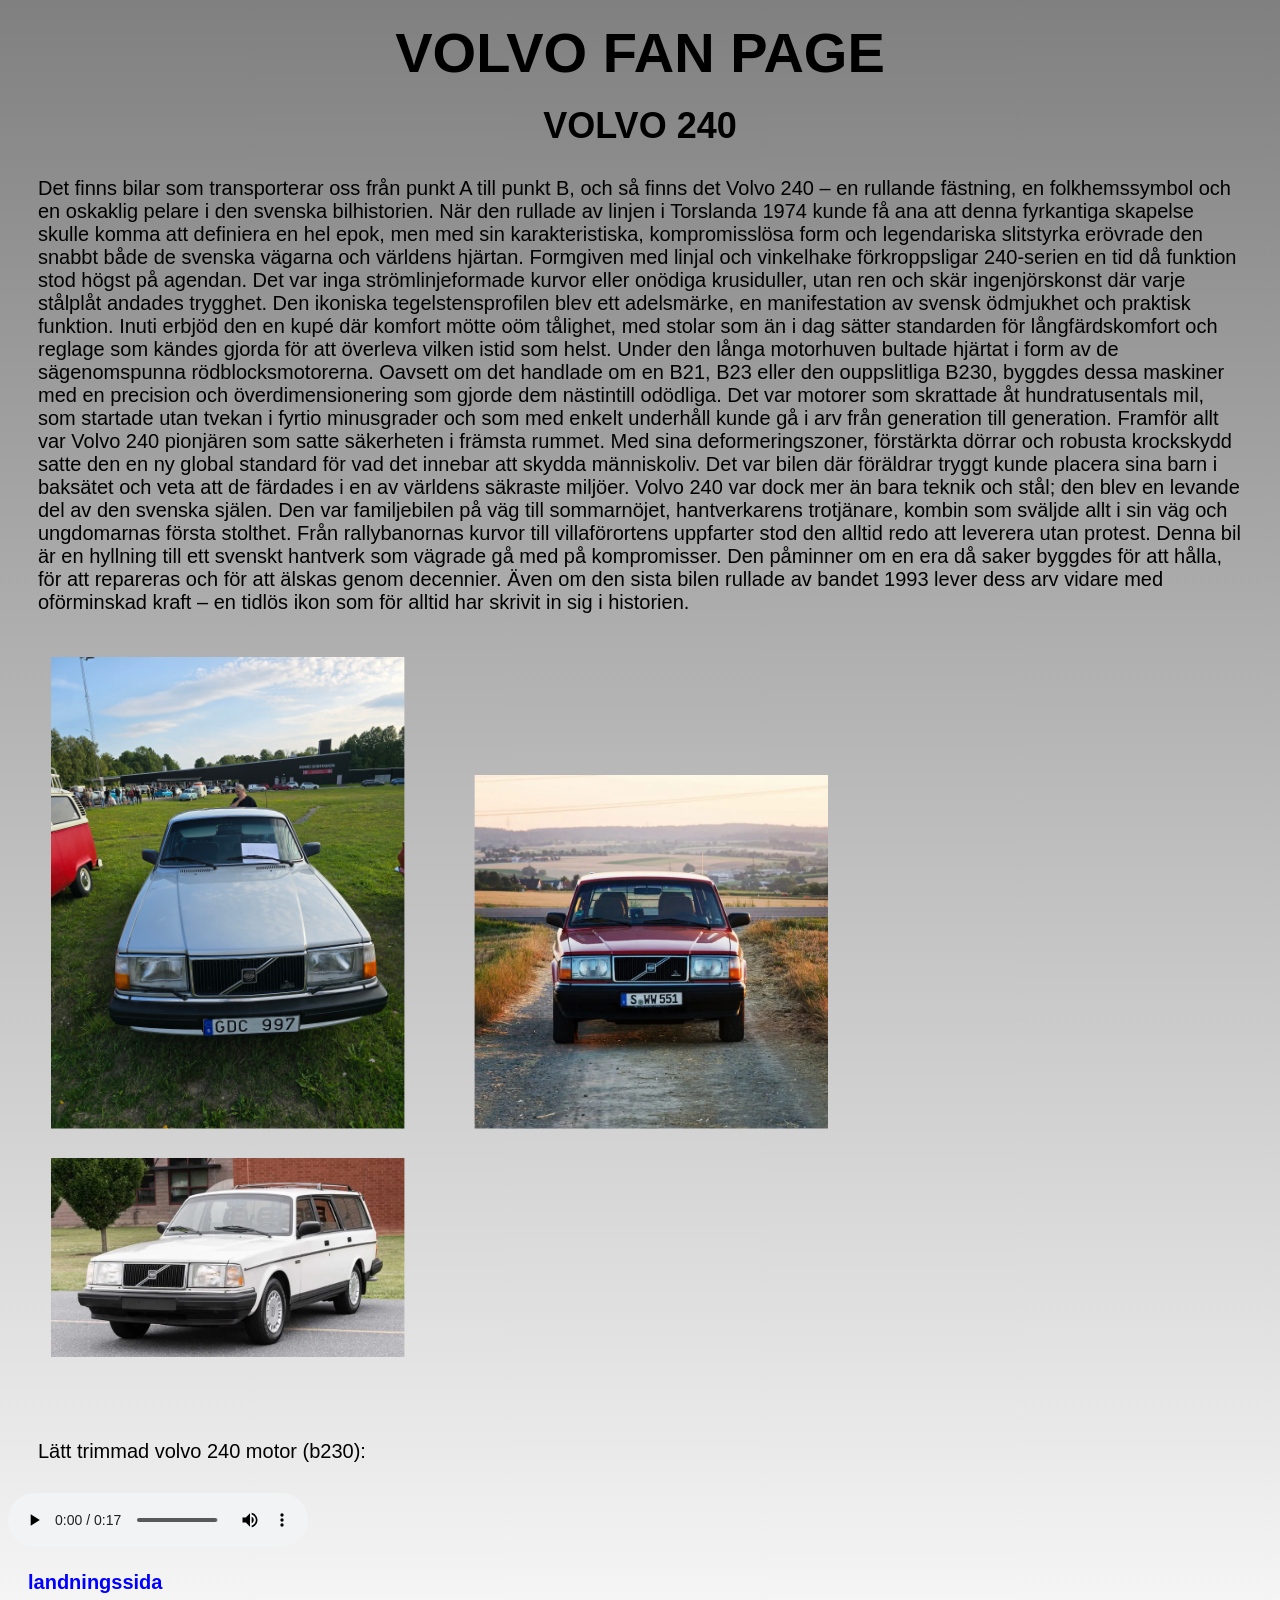
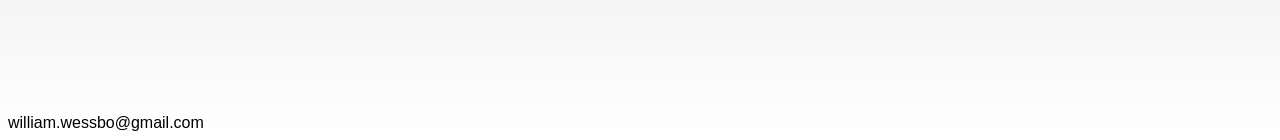
==== sida1.html @ a70fbe57 "Add files via upload" ====
<!DOCTYPE html>
<html lang="">
  <head>
    <meta charset="utf-8">
    <title>Volvo #1 Fan Page</title>
    <link rel="stylesheet" href="mall.css">
    <meta name="viewport" content="width=device-width, initial-scale=1.0">
  </head>
  <body>
       <header><h1>VOLVO FAN PAGE</h1></header>
    <header><h3>VOLVO 240</h3></header>
    <main><p>Det finns bilar som transporterar oss från punkt A till punkt B, och så finns det Volvo 240 – en rullande fästning, en folkhemssymbol och en oskaklig pelare i den svenska bilhistorien. När den rullade av linjen i Torslanda 1974 kunde få ana att denna fyrkantiga skapelse skulle komma att definiera en hel epok, men med sin karakteristiska, kompromisslösa form och legendariska slitstyrka erövrade den snabbt både de svenska vägarna och världens hjärtan. Formgiven med linjal och vinkelhake förkroppsligar 240-serien en tid då funktion stod högst på agendan. Det var inga strömlinjeformade kurvor eller onödiga krusiduller, utan ren och skär ingenjörskonst där varje stålplåt andades trygghet. Den ikoniska tegelstensprofilen blev ett adelsmärke, en manifestation av svensk ödmjukhet och praktisk funktion. Inuti erbjöd den en kupé där komfort mötte oöm tålighet, med stolar som än i dag sätter standarden för långfärdskomfort och reglage som kändes gjorda för att överleva vilken istid som helst. Under den långa motorhuven bultade hjärtat i form av de sägenomspunna rödblocksmotorerna. Oavsett om det handlade om en B21, B23 eller den ouppslitliga B230, byggdes dessa maskiner med en precision och överdimensionering som gjorde dem nästintill odödliga. Det var motorer som skrattade åt hundratusentals mil, som startade utan tvekan i fyrtio minusgrader och som med enkelt underhåll kunde gå i arv från generation till generation. Framför allt var Volvo 240 pionjären som satte säkerheten i främsta rummet. Med sina deformeringszoner, förstärkta dörrar och robusta krockskydd satte den en ny global standard för vad det innebar att skydda människoliv. Det var bilen där föräldrar tryggt kunde placera sina barn i baksätet och veta att de färdades i en av världens säkraste miljöer. Volvo 240 var dock mer än bara teknik och stål; den blev en levande del av den svenska själen. Den var familjebilen på väg till sommarnöjet, hantverkarens trotjänare, kombin som sväljde allt i sin väg och ungdomarnas första stolthet. Från rallybanornas kurvor till villaförortens uppfarter stod den alltid redo att leverera utan protest. Denna bil är en hyllning till ett svenskt hantverk som vägrade gå med på kompromisser. Den påminner om en era då saker byggdes för att hålla, för att repareras och för att älskas genom decennier. Även om den sista bilen rullade av bandet 1993 lever dess arv vidare med oförminskad kraft – en tidlös ikon som för alltid har skrivit in sig i historien.</p></main>
    <div class="bilder">
      <img src="egen240.jpg" alt="egen bild jag har tagit"> <img src="volvo240.webp"> <img src="volvo245.webp"> 
    </div>
    <br></br>
    <p> Lätt trimmad volvo 240 motor (b230):  </p>
    <audio controls>  <source src="b230.mp3" type="audio/mpeg">  </audio>
    <h5><a href="index.html">landningssida</a></h5>
    <footer>william.wessbo@gmail.com</footer>
  </body>
</html>
---- mall.css ----
* {
    box-sizing: border-box;
}

body {
    font-family:arial;
    background-image: linear-gradient(to bottom, gray, white);
}

h1 {
    color:black ;
    font-size:56px;
    text-align: center;
    margin: 20px;
}

h3 {
    color:black;
    font-size:36px;
    text-align: center;
    margin: 20px;
}

h5 {
    font-size:20px;
    text-align: left;
    margin: 20px;
}


p {
    font-size:20px;
    color: black;
    text-align: left;
    margin:30px;
    
}

a {
  color: blue;
  font-weight: bold;
  text-decoration: none;
}

a:hover {
  text-decoration: underline;
}


footer {
    vertical-align: text-bottom;
    padding-top: 100px;
}

img {
    margin-left: 30px;
    margin-right: 10px;
    border-radius:12px;
    width:30%;
    height:auto;
    padding: 1%;
}

img:hover {
  box-shadow: 0 0 10px 5px rgba(0, 30, 250, 0.8);
}
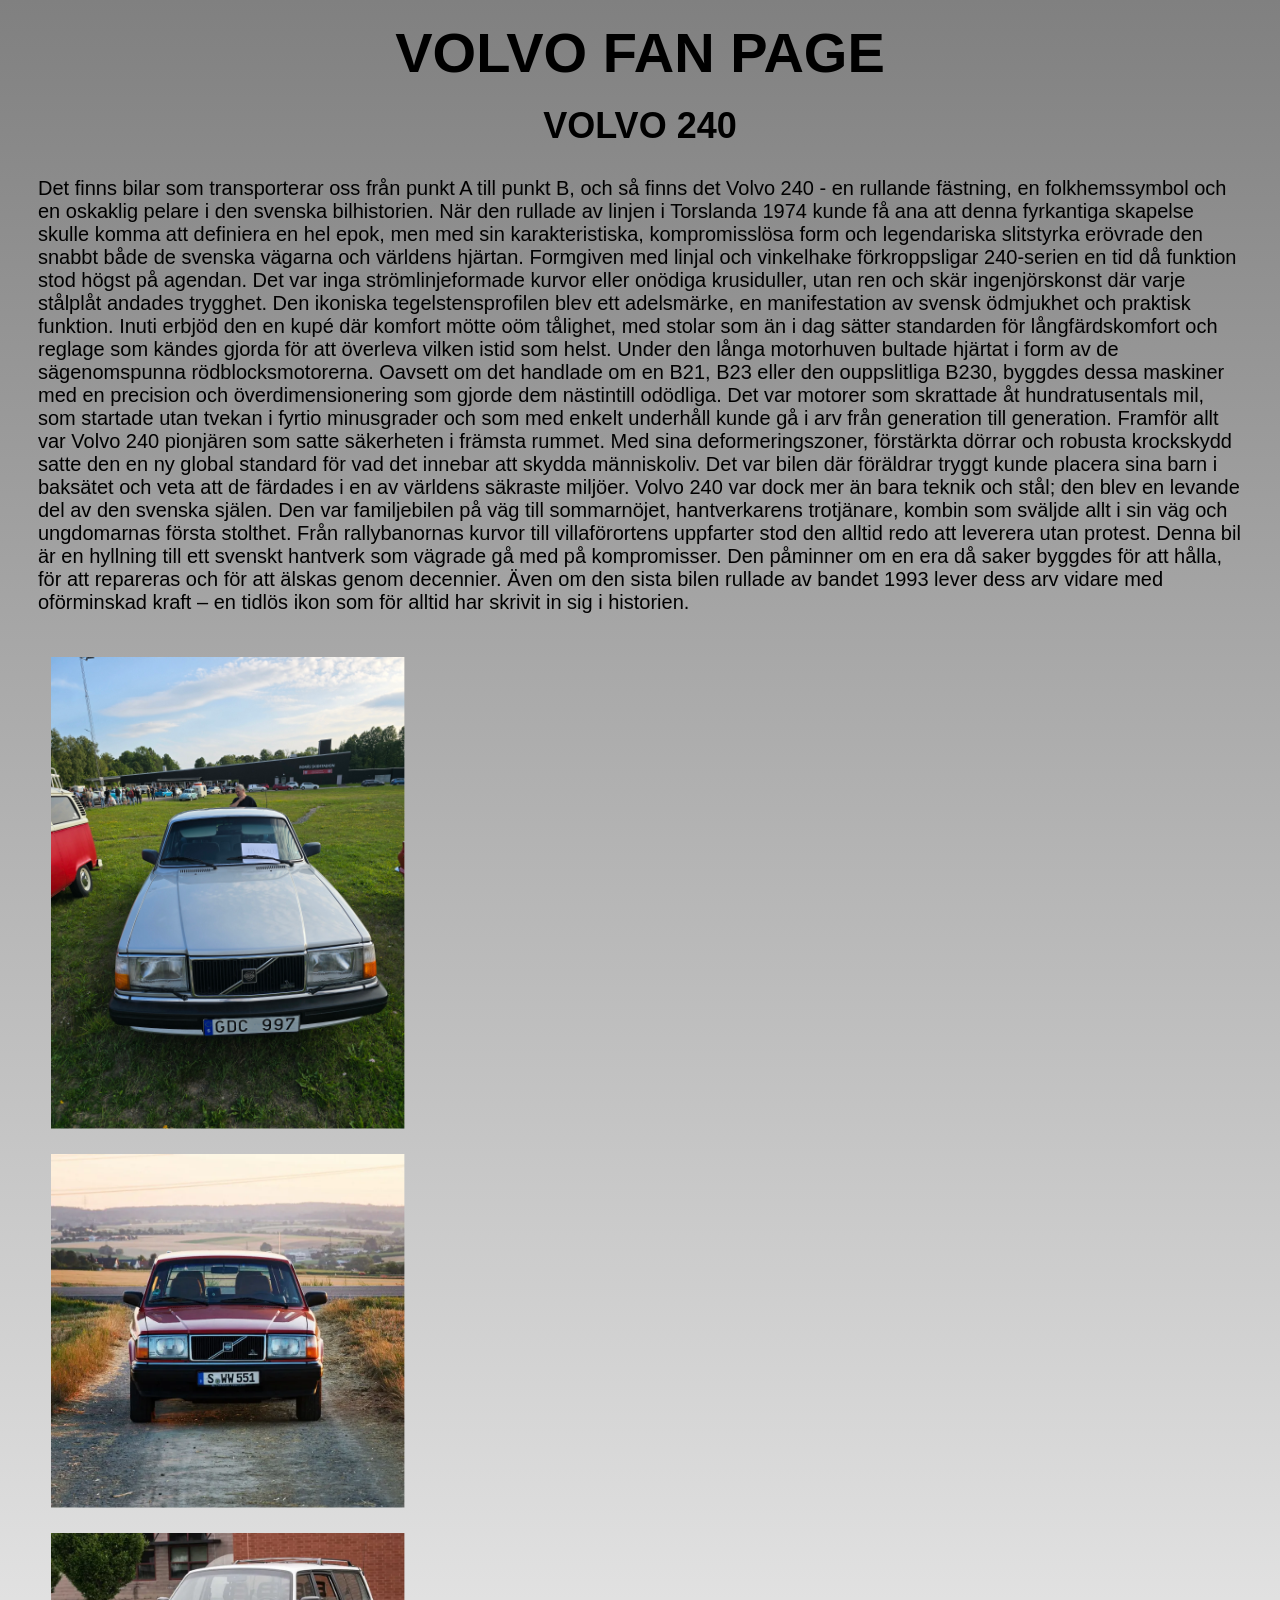
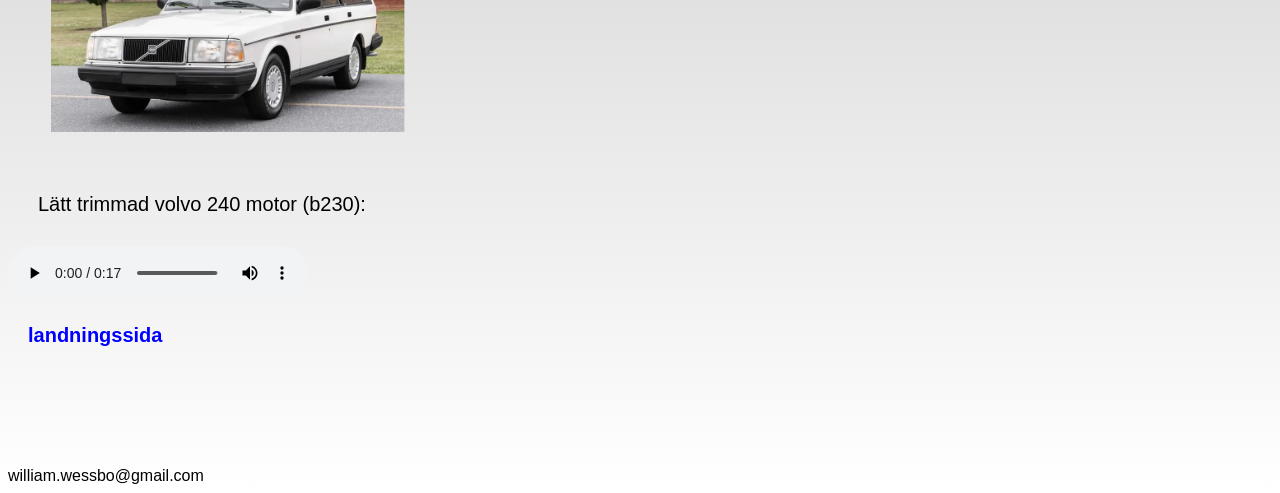
==== commit e3414f83: "Add files via upload" ====
--- a/sida1.html
+++ b/sida1.html
@@ -1,5 +1,5 @@
 <!DOCTYPE html>
-<html lang="">
+<html lang="sv">
   <head>
     <meta charset="utf-8">
     <title>Volvo #1 Fan Page</title>
@@ -8,15 +8,15 @@
   </head>
   <body>
        <header><h1>VOLVO FAN PAGE</h1></header>
-    <header><h3>VOLVO 240</h3></header>
-    <main><p>Det finns bilar som transporterar oss från punkt A till punkt B, och så finns det Volvo 240 – en rullande fästning, en folkhemssymbol och en oskaklig pelare i den svenska bilhistorien. När den rullade av linjen i Torslanda 1974 kunde få ana att denna fyrkantiga skapelse skulle komma att definiera en hel epok, men med sin karakteristiska, kompromisslösa form och legendariska slitstyrka erövrade den snabbt både de svenska vägarna och världens hjärtan. Formgiven med linjal och vinkelhake förkroppsligar 240-serien en tid då funktion stod högst på agendan. Det var inga strömlinjeformade kurvor eller onödiga krusiduller, utan ren och skär ingenjörskonst där varje stålplåt andades trygghet. Den ikoniska tegelstensprofilen blev ett adelsmärke, en manifestation av svensk ödmjukhet och praktisk funktion. Inuti erbjöd den en kupé där komfort mötte oöm tålighet, med stolar som än i dag sätter standarden för långfärdskomfort och reglage som kändes gjorda för att överleva vilken istid som helst. Under den långa motorhuven bultade hjärtat i form av de sägenomspunna rödblocksmotorerna. Oavsett om det handlade om en B21, B23 eller den ouppslitliga B230, byggdes dessa maskiner med en precision och överdimensionering som gjorde dem nästintill odödliga. Det var motorer som skrattade åt hundratusentals mil, som startade utan tvekan i fyrtio minusgrader och som med enkelt underhåll kunde gå i arv från generation till generation. Framför allt var Volvo 240 pionjären som satte säkerheten i främsta rummet. Med sina deformeringszoner, förstärkta dörrar och robusta krockskydd satte den en ny global standard för vad det innebar att skydda människoliv. Det var bilen där föräldrar tryggt kunde placera sina barn i baksätet och veta att de färdades i en av världens säkraste miljöer. Volvo 240 var dock mer än bara teknik och stål; den blev en levande del av den svenska själen. Den var familjebilen på väg till sommarnöjet, hantverkarens trotjänare, kombin som sväljde allt i sin väg och ungdomarnas första stolthet. Från rallybanornas kurvor till villaförortens uppfarter stod den alltid redo att leverera utan protest. Denna bil är en hyllning till ett svenskt hantverk som vägrade gå med på kompromisser. Den påminner om en era då saker byggdes för att hålla, för att repareras och för att älskas genom decennier. Även om den sista bilen rullade av bandet 1993 lever dess arv vidare med oförminskad kraft – en tidlös ikon som för alltid har skrivit in sig i historien.</p></main>
+    <header><h2>VOLVO 240</h2></header>
+    <main><p>Det finns bilar som transporterar oss från punkt A till punkt B, och så finns det Volvo 240 - en rullande fästning, en folkhemssymbol och en oskaklig pelare i den svenska bilhistorien. När den rullade av linjen i Torslanda 1974 kunde få ana att denna fyrkantiga skapelse skulle komma att definiera en hel epok, men med sin karakteristiska, kompromisslösa form och legendariska slitstyrka erövrade den snabbt både de svenska vägarna och världens hjärtan. Formgiven med linjal och vinkelhake förkroppsligar 240-serien en tid då funktion stod högst på agendan. Det var inga strömlinjeformade kurvor eller onödiga krusiduller, utan ren och skär ingenjörskonst där varje stålplåt andades trygghet. Den ikoniska tegelstensprofilen blev ett adelsmärke, en manifestation av svensk ödmjukhet och praktisk funktion. Inuti erbjöd den en kupé där komfort mötte oöm tålighet, med stolar som än i dag sätter standarden för långfärdskomfort och reglage som kändes gjorda för att överleva vilken istid som helst. Under den långa motorhuven bultade hjärtat i form av de sägenomspunna rödblocksmotorerna. Oavsett om det handlade om en B21, B23 eller den ouppslitliga B230, byggdes dessa maskiner med en precision och överdimensionering som gjorde dem nästintill odödliga. Det var motorer som skrattade åt hundratusentals mil, som startade utan tvekan i fyrtio minusgrader och som med enkelt underhåll kunde gå i arv från generation till generation. Framför allt var Volvo 240 pionjären som satte säkerheten i främsta rummet. Med sina deformeringszoner, förstärkta dörrar och robusta krockskydd satte den en ny global standard för vad det innebar att skydda människoliv. Det var bilen där föräldrar tryggt kunde placera sina barn i baksätet och veta att de färdades i en av världens säkraste miljöer. Volvo 240 var dock mer än bara teknik och stål; den blev en levande del av den svenska själen. Den var familjebilen på väg till sommarnöjet, hantverkarens trotjänare, kombin som sväljde allt i sin väg och ungdomarnas första stolthet. Från rallybanornas kurvor till villaförortens uppfarter stod den alltid redo att leverera utan protest. Denna bil är en hyllning till ett svenskt hantverk som vägrade gå med på kompromisser. Den påminner om en era då saker byggdes för att hålla, för att repareras och för att älskas genom decennier. Även om den sista bilen rullade av bandet 1993 lever dess arv vidare med oförminskad kraft – en tidlös ikon som för alltid har skrivit in sig i historien.</p></main>
     <div class="bilder">
-      <img src="egen240.jpg" alt="egen bild jag har tagit"> <img src="volvo240.webp"> <img src="volvo245.webp"> 
+      <img src="egen240.jpg" alt="egen bild jag har tagit"> <img src="volvo240.webp" alt="volvo 240"> <img src="volvo245.webp" alt="volvo 245"> 
     </div>
-    <br></br>
+    <br>
     <p> Lätt trimmad volvo 240 motor (b230):  </p>
     <audio controls>  <source src="b230.mp3" type="audio/mpeg">  </audio>
-    <h5><a href="index.html">landningssida</a></h5>
+    <h3><a href="index.html">landningssida</a></h3>
     <footer>william.wessbo@gmail.com</footer>
   </body>
 </html>
--- a/mall.css
+++ b/mall.css
@@ -14,14 +14,14 @@
     margin: 20px;
 }
 
-h3 {
+h2 {
     color:black;
     font-size:36px;
     text-align: center;
     margin: 20px;
 }
 
-h5 {
+h3 {
     font-size:20px;
     text-align: left;
     margin: 20px;
@@ -65,3 +65,12 @@
   box-shadow: 0 0 10px 5px rgba(0, 30, 250, 0.8);
 }
 
+@media(max-width: 1350px) {
+    img {
+    display: flex;
+    flex-direction: column;
+    gap: 20px;
+    width: 30%;
+    object-fit: cover;
+    }
+}
